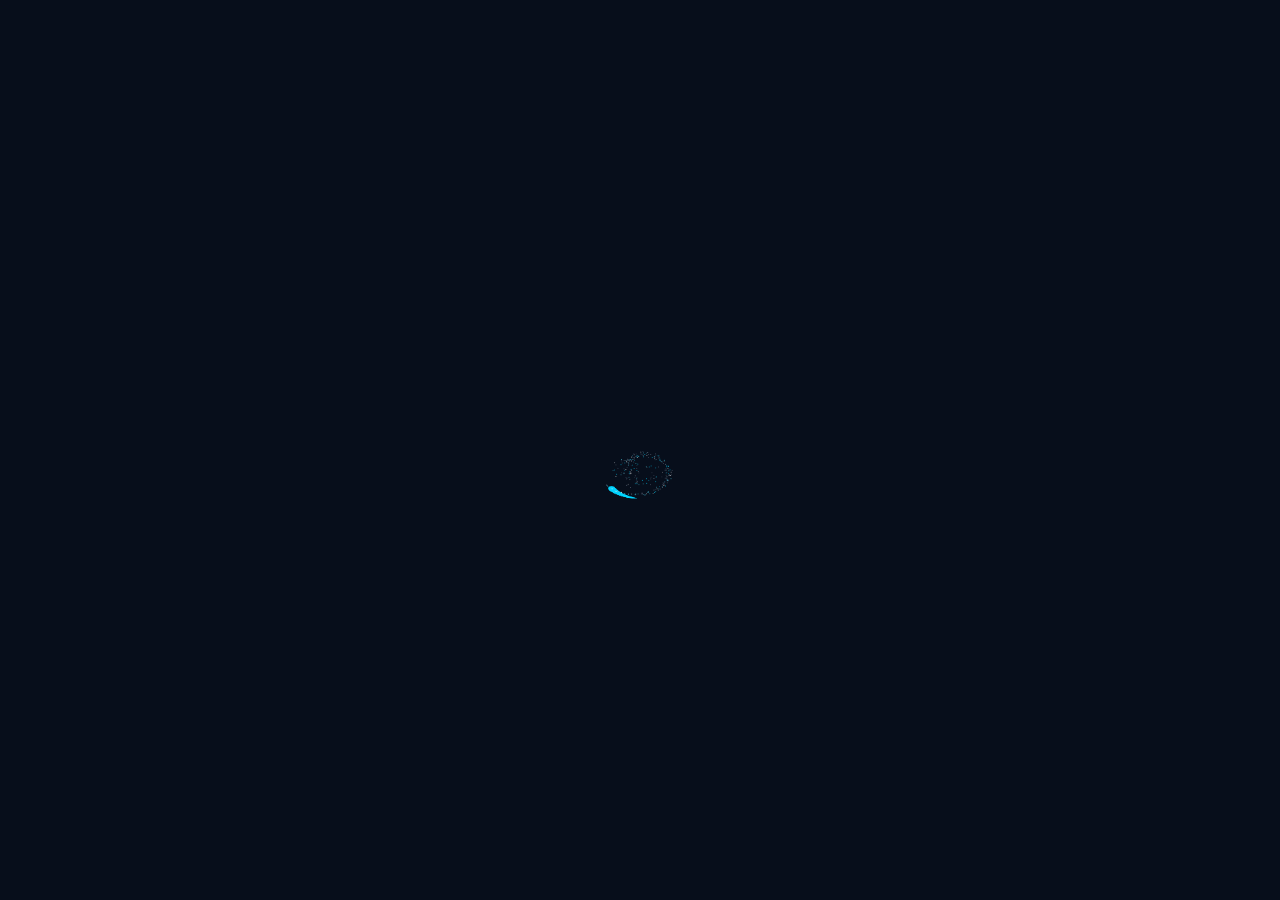
==== templates/login.html @ 9a4ae0c4 "feat:增加登录界面" ====
<!DOCTYPE html>
<html lang="zh-CN">

<head>
    <meta charset="UTF-8" />
    <meta name="viewport" content="width=device-width, initial-scale=1.0" />
    <title>登录 — 交互式数据分析系统</title>

    <link rel="preconnect" href="https://fonts.googleapis.com" />
    <link rel="preconnect" href="https://fonts.gstatic.com" crossorigin />
    <link
        href="https://fonts.googleapis.com/css2?family=Orbitron:wght@400;500;600;700&family=JetBrains+Mono:wght@300;400;500&family=Noto+Sans+SC:wght@300;400;500&display=swap"
        rel="stylesheet" />

    <script src="https://cdnjs.cloudflare.com/ajax/libs/gsap/3.12.5/gsap.min.js"></script>

    <style>
        :root {
            --accent: #00d4ff;
            --accent-glow: rgba(0, 212, 255, 0.28);
            --font-display: 'Orbitron', sans-serif;
            --font-mono: 'JetBrains Mono', 'Consolas', monospace;
            --font-body: 'Noto Sans SC', 'Segoe UI', sans-serif;
            --ease-out: cubic-bezier(0.16, 1, 0.3, 1);
            --ease-spring: cubic-bezier(0.34, 1.56, 0.64, 1);
        }

        *,
        *::before,
        *::after {
            box-sizing: border-box;
            margin: 0;
            padding: 0;
        }

        html,
        body {
            width: 100%;
            height: 100%;
            overflow: hidden;
            background: #000;
            font-family: var(--font-body);
            -webkit-font-smoothing: antialiased;
            -moz-osx-font-smoothing: grayscale;
        }

        /* ============================================================
           Canvas — 全屏螺旋星空
           ============================================================ */
        #star-canvas {
            position: fixed;
            inset: 0;
            z-index: 0;
            display: block;
        }

        /* ============================================================
           英雄区 — 动画结束后即刻浮现
           设计方向：Cyber-luxury / 精炼终端美学
           精确的字重对比 · 克制的辉光 · 紧密的交错时序
           ============================================================ */
        .hero-overlay {
            position: fixed;
            inset: 0;
            z-index: 10;
            display: flex;
            flex-direction: column;
            align-items: center;
            justify-content: center;
            gap: 0;
            pointer-events: none;
            opacity: 0;
            transition: opacity 0.4s ease-out;
        }

        #sparkle-canvas {
            position: fixed;
            inset: 0;
            z-index: 9;
            pointer-events: none;
            display: none;
        }

        /* ---- 标题 ---- */
        .hero-title {
            font-family: var(--font-display);
            font-size: clamp(2.6rem, 5.5vw, 4.8rem);
            font-weight: 600;
            letter-spacing: 0.10em;
            color: #ffffff;
            text-align: center;
            line-height: 1.05;
            text-shadow:
                0 0 50px rgba(0, 212, 255, 0.25),
                0 0 100px rgba(0, 212, 255, 0.10);
            transform: translateY(24px);
            opacity: 0;
            transition:
                transform 0.65s cubic-bezier(0.16, 1, 0.3, 1),
                opacity 0.55s ease-out;
        }

        .hero-title.visible {
            transform: translateY(0);
            opacity: 1;
        }

        /* ---- 分隔装饰线 ---- */
        .hero-divider {
            width: 64px;
            height: 1px;
            background: linear-gradient(90deg,
                    transparent,
                    rgba(0, 212, 255, 0.45),
                    transparent);
            margin: 28px 0 24px;
            transform: scaleX(0);
            opacity: 0;
            transition:
                transform 0.55s cubic-bezier(0.16, 1, 0.3, 1),
                opacity 0.4s ease-out;
        }

        .hero-divider.visible {
            transform: scaleX(1);
            opacity: 1;
        }

        /* ---- 英文副标题 ---- */
        .hero-subtitle {
            font-family: var(--font-mono);
            font-size: 0.68rem;
            font-weight: 400;
            letter-spacing: 0.24em;
            text-transform: uppercase;
            color: rgba(148, 163, 184, 0.45);
            text-align: center;
            transform: translateY(16px);
            opacity: 0;
            transition:
                transform 0.55s cubic-bezier(0.16, 1, 0.3, 1),
                opacity 0.45s ease-out;
        }

        .hero-subtitle.visible {
            transform: translateY(0);
            opacity: 1;
        }

        /* ---- Enter 按钮 ---- */
        .hero-enter-btn {
            pointer-events: auto;
            background: rgba(0, 212, 255, 0.04);
            border: 1px solid rgba(0, 212, 255, 0.25);
            border-radius: 2px;
            cursor: pointer;
            font-family: var(--font-mono);
            font-size: 0.72rem;
            font-weight: 400;
            letter-spacing: 0.22em;
            text-transform: uppercase;
            color: rgba(255, 255, 255, 0.60);
            padding: 10px 48px;
            margin-top: 36px;
            transform: translateY(16px);
            opacity: 0;
            transition:
                transform 0.55s cubic-bezier(0.16, 1, 0.3, 1),
                opacity 0.45s ease-out,
                border-color 0.5s ease,
                color 0.5s ease,
                background 0.5s ease,
                box-shadow 0.5s ease,
                letter-spacing 0.5s ease;
        }

        .hero-enter-btn.visible {
            transform: translateY(0);
            opacity: 1;
        }

        .hero-enter-btn:hover {
            border-color: rgba(0, 212, 255, 0.60);
            background: rgba(0, 212, 255, 0.08);
            color: var(--accent);
            letter-spacing: 0.30em;
            box-shadow:
                0 0 20px rgba(0, 212, 255, 0.15),
                inset 0 0 20px rgba(0, 212, 255, 0.04);
        }

        .hero-enter-btn:active {
            transform: scale(0.96);
            transition: transform 0.12s ease;
        }

        /* ==================================================================
           版本号
           ================================================================== */
        .version-tag {
            position: fixed;
            bottom: 28px;
            right: 36px;
            z-index: 10;
            font-family: var(--font-mono);
            font-size: 0.64rem;
            letter-spacing: 0.06em;
            color: rgba(148, 163, 184, 0.35);
            opacity: 0;
        }

        .version-tag.visible {
            opacity: 0.40;
            transition: opacity 1.0s ease-out;
        }
    </style>
</head>

<body>
    <canvas id="star-canvas"></canvas>
    <canvas id="sparkle-canvas"></canvas>

    <!-- 英雄区：动画结束后浮现 -->
    <div class="hero-overlay" id="hero-overlay">
        <h1 class="hero-title" id="hero-title">数据分析系统</h1>
        <div class="hero-divider" id="hero-divider"></div>
        <p class="hero-subtitle" id="hero-subtitle">Interactive Data Analysis System</p>
        <button class="hero-enter-btn" id="hero-enter-btn" onclick="window.location.href='/app'">
            Enter
        </button>
    </div>

    <!-- 版本号 -->
    <span class="version-tag" id="version-tag">v1.0.0 · WUT Python</span>

    <!-- ================================================================
         Spiral Star Field — 1:1 port from 21st.dev Bleuje animation
         ================================================================ -->
    <script>
        (function () {
            "use strict";

            var canvas = document.getElementById("star-canvas");
            var ctx = canvas.getContext("2d");

            // ============================================================
            //  Vector2D
            // ============================================================
            function Vector2D(x, y) { this.x = x; this.y = y; }
            Vector2D.random = function (min, max) { return min + Math.random() * (max - min); };

            // ============================================================
            //  Vector3D
            // ============================================================
            function Vector3D(x, y, z) { this.x = x; this.y = y; this.z = z; }
            Vector3D.random = function (min, max) { return min + Math.random() * (max - min); };

            // ============================================================
            //  AnimationController (original class ported to constructor fn)
            // ============================================================
            var CHANGE_EVENT_TIME = 0.32;
            var CAMERA_Z = -400;
            var CAMERA_TRAVEL_DIST = 3400;
            var START_DOT_Y_OFFSET = 28;
            var VIEW_ZOOM = 100;
            var NUMBER_OF_STARS = 5000;
            var TRAIL_LENGTH = 80;

            var ctrl = {};       //  controller object
            ctrl.time = 0;
            ctrl.dpr = window.devicePixelRatio || 1;
            ctrl.size = 0;
            ctrl.stars = [];

            // --- Easing ---
            function ease(p, g) {
                if (p < 0.5) return 0.5 * Math.pow(2 * p, g);
                return 1 - 0.5 * Math.pow(2 * (1 - p), g);
            }
            function easeOutElastic(x) {
                var c4 = (2 * Math.PI) / 4.5;
                if (x <= 0) return 0;
                if (x >= 1) return 1;
                return Math.pow(2, -8 * x) * Math.sin((x * 8 - 0.75) * c4) + 1;
            }
            function constrain(v, lo, hi) { return Math.min(Math.max(v, lo), hi); }
            function map(v, s1, e1, s2, e2) { return s2 + (e2 - s2) * ((v - s1) / (e1 - s1)); }
            function lerp(a, b, t) { return a * (1 - t) + b * t; }

            // --- Spiral path ---
            function spiralPath(p) {
                p = constrain(1.2 * p, 0, 1);
                p = ease(p, 1.8);
                var turns = 6;
                var theta = 2 * Math.PI * turns * Math.sqrt(p);
                var r = 170 * Math.sqrt(p);
                return new Vector2D(r * Math.cos(theta), r * Math.sin(theta) + START_DOT_Y_OFFSET);
            }

            // --- Rotate between two 2D points ---
            function rotate(v1, v2, p, orientation) {
                var mx = (v1.x + v2.x) / 2;
                var my = (v1.y + v2.y) / 2;
                var dx = v1.x - mx;
                var dy = v1.y - my;
                var angle = Math.atan2(dy, dx);
                var o = orientation ? -1 : 1;
                var r = Math.sqrt(dx * dx + dy * dy);
                var bounce = Math.sin(p * Math.PI) * 0.05 * (1 - p);
                return new Vector2D(
                    mx + r * (1 + bounce) * Math.cos(angle + o * Math.PI * easeOutElastic(p)),
                    my + r * (1 + bounce) * Math.sin(angle + o * Math.PI * easeOutElastic(p))
                );
            }

            // --- showProjectedDot (3D -> 2D projection with color) ---
            function showProjectedDot(position, sizeFactor, dotColor) {
                var t2 = constrain(map(ctrl.time, CHANGE_EVENT_TIME, 1, 0, 1), 0, 1);
                var newCamZ = CAMERA_Z + ease(Math.pow(t2, 1.2), 1.8) * CAMERA_TRAVEL_DIST;
                if (position.z > newCamZ) {
                    var depth = position.z - newCamZ;
                    var x = VIEW_ZOOM * position.x / depth;
                    var y = VIEW_ZOOM * position.y / depth;
                    var sw = 18000 * sizeFactor / depth;
                    ctx.fillStyle = dotColor || "#00d4ff";
                    ctx.lineWidth = sw;
                    ctx.beginPath();
                    ctx.arc(x, y, 0.5, 0, Math.PI * 2);
                    ctx.fill();
                }
            }

            // --- drawStartDot ---
            function drawStartDot() {
                if (ctrl.time > CHANGE_EVENT_TIME) {
                    var dy = CAMERA_Z * START_DOT_Y_OFFSET / VIEW_ZOOM;
                    var pos = new Vector3D(0, dy, CAMERA_TRAVEL_DIST);
                    showProjectedDot(pos, 3.5, "#00d4ff");
                }
            }

            // --- drawTrail ---
            function drawTrail(t1) {
                for (var i = 0; i < TRAIL_LENGTH; i++) {
                    var f = map(i, 0, TRAIL_LENGTH, 1.1, 0.1);
                    var sw = (3.5 * (1 - t1) + 7.0 * Math.sin(Math.PI * t1)) * f;
                    ctx.fillStyle = "#00d4ff";
                    ctx.lineWidth = sw;

                    var pathTime = t1 - 0.00015 * i;
                    var position = spiralPath(pathTime);
                    var offset = new Vector2D(position.x + 5, position.y + 5);
                    var rotated = rotate(
                        position, offset,
                        Math.sin(ctrl.time * Math.PI * 2) * 0.5 + 0.5,
                        i % 2 === 0
                    );
                    ctx.beginPath();
                    ctx.arc(rotated.x, rotated.y, sw / 2, 0, Math.PI * 2);
                    ctx.fill();
                }
            }

            // ============================================================
            //  Star class — tinted with project cyan/dark theme
            // ============================================================
            function starColor() {
                var r = Math.random();
                if (r < 0.22) return "rgba(0,212,255," + Vector2D.random(0.60, 0.95) + ")";
                if (r < 0.38) return "rgba(86,228,255," + Vector2D.random(0.50, 0.85) + ")";
                if (r < 0.48) return "rgba(255,255,255," + Vector2D.random(0.55, 0.90) + ")";
                return "rgba(148,163,184," + Vector2D.random(0.35, 0.65) + ")";
            }

            function Star() {
                this.angle = Math.random() * Math.PI * 2;
                this.distance = 30 * Math.random() + 15;
                this.rotationDirection = Math.random() > 0.5 ? 1 : -1;
                this.expansionRate = 1.2 + Math.random() * 0.8;
                this.finalScale = 0.7 + Math.random() * 0.6;

                this.dx = this.distance * Math.cos(this.angle);
                this.dy = this.distance * Math.sin(this.angle);

                this.spiralLocation = (1 - Math.pow(1 - Math.random(), 3.0)) / 1.3;
                this.z = Vector2D.random(0.5 * CAMERA_Z, CAMERA_TRAVEL_DIST + CAMERA_Z);
                this.z = lerp(this.z, CAMERA_TRAVEL_DIST / 2, 0.3 * this.spiralLocation);
                this.strokeWeightFactor = Math.pow(Math.random(), 2.0);
                this.color = starColor();
            }

            Star.prototype.render = function (p) {
                var spiralPos = spiralPath(this.spiralLocation);
                var q = p - this.spiralLocation;
                if (q <= 0) return;

                var disp = constrain(4 * q, 0, 1);
                var linearE = disp;
                var elasticE = easeOutElastic(disp);
                var powerE = Math.pow(disp, 2);

                var easing;
                if (disp < 0.3) {
                    easing = lerp(linearE, powerE, disp / 0.3);
                } else if (disp < 0.7) {
                    var tt = (disp - 0.3) / 0.4;
                    easing = lerp(powerE, elasticE, tt);
                } else {
                    easing = elasticE;
                }

                var sx, sy;
                if (disp < 0.3) {
                    sx = lerp(spiralPos.x, spiralPos.x + this.dx * 0.3, easing / 0.3);
                    sy = lerp(spiralPos.y, spiralPos.y + this.dy * 0.3, easing / 0.3);
                } else if (disp < 0.7) {
                    var midP = (disp - 0.3) / 0.4;
                    var curveS = Math.sin(midP * Math.PI) * this.rotationDirection * 1.5;
                    var baseX = spiralPos.x + this.dx * 0.3;
                    var baseY = spiralPos.y + this.dy * 0.3;
                    var tgtX = spiralPos.x + this.dx * 0.7;
                    var tgtY = spiralPos.y + this.dy * 0.7;
                    var perpX = -this.dy * 0.4 * curveS;
                    var perpY = this.dx * 0.4 * curveS;
                    sx = lerp(baseX, tgtX, midP) + perpX * midP;
                    sy = lerp(baseY, tgtY, midP) + perpY * midP;
                } else {
                    var finP = (disp - 0.7) / 0.3;
                    var bX = spiralPos.x + this.dx * 0.7;
                    var bY = spiralPos.y + this.dy * 0.7;
                    var tgtDist = this.distance * this.expansionRate * 1.5;
                    var spiralTurns = 1.2 * this.rotationDirection;
                    var spiralAngle = this.angle + spiralTurns * finP * Math.PI;
                    var tgtX = spiralPos.x + tgtDist * Math.cos(spiralAngle);
                    var tgtY = spiralPos.y + tgtDist * Math.sin(spiralAngle);
                    sx = lerp(bX, tgtX, finP);
                    sy = lerp(bY, tgtY, finP);
                }

                //  2D screen -> 3D space
                var vx = (this.z - CAMERA_Z) * sx / VIEW_ZOOM;
                var vy = (this.z - CAMERA_Z) * sy / VIEW_ZOOM;
                var position = new Vector3D(vx, vy, this.z);

                //  Size animation
                var sizeMul;
                if (disp < 0.6) {
                    sizeMul = 1.0 + disp * 0.2;
                } else {
                    var t = (disp - 0.6) / 0.4;
                    sizeMul = 1.2 * (1.0 - t) + this.finalScale * t;
                }
                var dotSize = 720 * this.strokeWeightFactor * sizeMul;
                showProjectedDot(position, dotSize, this.color);
            };

            // ============================================================
            //  Setup seeded random for deterministic star placement
            // ============================================================
            var _origRandom = Math.random;
            (function () {
                var seed = 1234;
                Math.random = function () {
                    seed = (seed * 9301 + 49297) % 233280;
                    return seed / 233280;
                };
            })();

            //  Create stars with seeded random
            for (var i = 0; i < NUMBER_OF_STARS; i++) {
                ctrl.stars.push(new Star());
            }
            Math.random = _origRandom;

            // ============================================================
            //  Resize
            // ============================================================
            function resize() {
                var w = window.innerWidth;
                var h = window.innerHeight;
                ctrl.size = Math.max(w, h);
                canvas.width = ctrl.size * ctrl.dpr;
                canvas.height = ctrl.size * ctrl.dpr;
                canvas.style.width = w + "px";
                canvas.style.height = h + "px";
                ctx.setTransform(ctrl.dpr, 0, 0, ctrl.dpr, 0, 0);
            }
            resize();
            window.addEventListener("resize", resize);

            // ============================================================
            //  Main render (matches original render() exactly)
            // ============================================================
            function render() {
                ctx.fillStyle = "#070e1b";
                ctx.fillRect(0, 0, ctrl.size, ctrl.size);

                ctx.save();
                ctx.translate(ctrl.size / 2, ctrl.size / 2);

                var t1 = constrain(map(ctrl.time, 0, CHANGE_EVENT_TIME + 0.25, 0, 1), 0, 1);
                var t2 = constrain(map(ctrl.time, CHANGE_EVENT_TIME, 1, 0, 1), 0, 1);

                ctx.rotate(-Math.PI * ease(t2, 2.7));
                drawTrail(t1);

                for (var i = 0; i < ctrl.stars.length; i++) {
                    ctrl.stars[i].render(t1);
                }

                drawStartDot();
                ctx.restore();
            }

            // ============================================================
            //  GSAP timeline
            // ============================================================
            var heroShown = false;
            var tl = gsap.timeline();
            tl.to(ctrl, {
                time: 1,
                duration: 15,
                ease: "none",
                onUpdate: function () {
                    render();
                    if (ctrl.time > 0.75 && !heroShown) {
                        heroShown = true;
                        showHero();
                    }
                },
                onComplete: function () {
                    render();
                }
            });

            // ============================================================
            //  Hero reveal & sparkle overlay
            // ============================================================
            var sparkleCanvas = document.getElementById("sparkle-canvas");
            var sparkleCtx = sparkleCanvas.getContext("2d");
            var sparkles = [];
            var sparkleRunning = false;
            var SPARKLE_COUNT = 200;

            function Sparkle() {
                this.x = Math.random() * (window.innerWidth * 0.7) + window.innerWidth * 0.15;
                this.y = Math.random() * (window.innerHeight * 0.5) + window.innerHeight * 0.2;
                this.r = Math.random() * 2.0 + 0.4;
                this.vx = (Math.random() - 0.5) * 0.6;
                this.vy = -(Math.random() * 0.7 + 0.3);
                this.life = Math.random() * 1.2 + 0.6;
                this.maxLife = this.life;
                this.opacity = 0;
                this.opacityTarget = Math.random() * 0.85 + 0.15;
                this.fadeIn = true;
            }

            Sparkle.prototype.update = function () {
                this.x += this.vx;
                this.y += this.vy;
                this.life -= 0.008;
                if (this.fadeIn) {
                    this.opacity += 0.03;
                    if (this.opacity >= this.opacityTarget) this.fadeIn = false;
                }
                if (this.life < 0.35) {
                    this.opacity -= 0.015;
                }
                if (this.opacity < 0) this.opacity = 0;
            };

            Sparkle.prototype.alive = function () {
                return this.life > 0 && this.opacity > 0.005;
            };

            function initSparkles() {
                for (var i = 0; i < SPARKLE_COUNT; i++) {
                    var s = new Sparkle();
                    s.life = Math.random() * 1.5;
                    sparkles.push(s);
                }
            }

            function resizeSparkleCanvas() {
                sparkleCanvas.width = window.innerWidth * (window.devicePixelRatio || 1);
                sparkleCanvas.height = window.innerHeight * (window.devicePixelRatio || 1);
                sparkleCanvas.style.width = window.innerWidth + "px";
                sparkleCanvas.style.height = window.innerHeight + "px";
                sparkleCtx.setTransform(window.devicePixelRatio || 1, 0, 0, window.devicePixelRatio || 1, 0, 0);
            }

            function renderSparkles() {
                sparkleCtx.clearRect(0, 0, window.innerWidth, window.innerHeight);

                for (var i = 0; i < sparkles.length; i++) {
                    var s = sparkles[i];
                    s.update();
                    if (!s.alive()) {
                        sparkles[i] = new Sparkle();
                        s = sparkles[i];
                    }

                    sparkleCtx.globalAlpha = s.opacity;
                    sparkleCtx.fillStyle = "#00d4ff";
                    sparkleCtx.shadowColor = "rgba(0, 212, 255, 0.50)";
                    sparkleCtx.shadowBlur = 4;
                    sparkleCtx.beginPath();
                    sparkleCtx.arc(s.x, s.y, s.r, 0, Math.PI * 2);
                    sparkleCtx.fill();
                }
                sparkleCtx.shadowBlur = 0;
                sparkleCtx.globalAlpha = 1;

                if (sparkleRunning) {
                    requestAnimationFrame(renderSparkles);
                }
            }

            function showHero() {
                resizeSparkleCanvas();
                initSparkles();
                sparkleCanvas.style.display = "block";
                sparkleRunning = true;
                renderSparkles();

                //  Instant overlay visible — title pops immediately
                var heroOverlay = document.getElementById("hero-overlay");
                heroOverlay.style.opacity = "1";

                //  Staggered reveals: 0ms / 80ms / 160ms / 400ms
                setTimeout(function () {
                    document.getElementById("hero-title").classList.add("visible");
                }, 0);

                setTimeout(function () {
                    document.getElementById("hero-divider").classList.add("visible");
                    document.getElementById("hero-subtitle").classList.add("visible");
                }, 80);

                setTimeout(function () {
                    document.getElementById("hero-enter-btn").classList.add("visible");
                }, 160);

                setTimeout(function () {
                    document.getElementById("version-tag").classList.add("visible");
                }, 400);
            }
        })();
    </script>
</body>

</html>
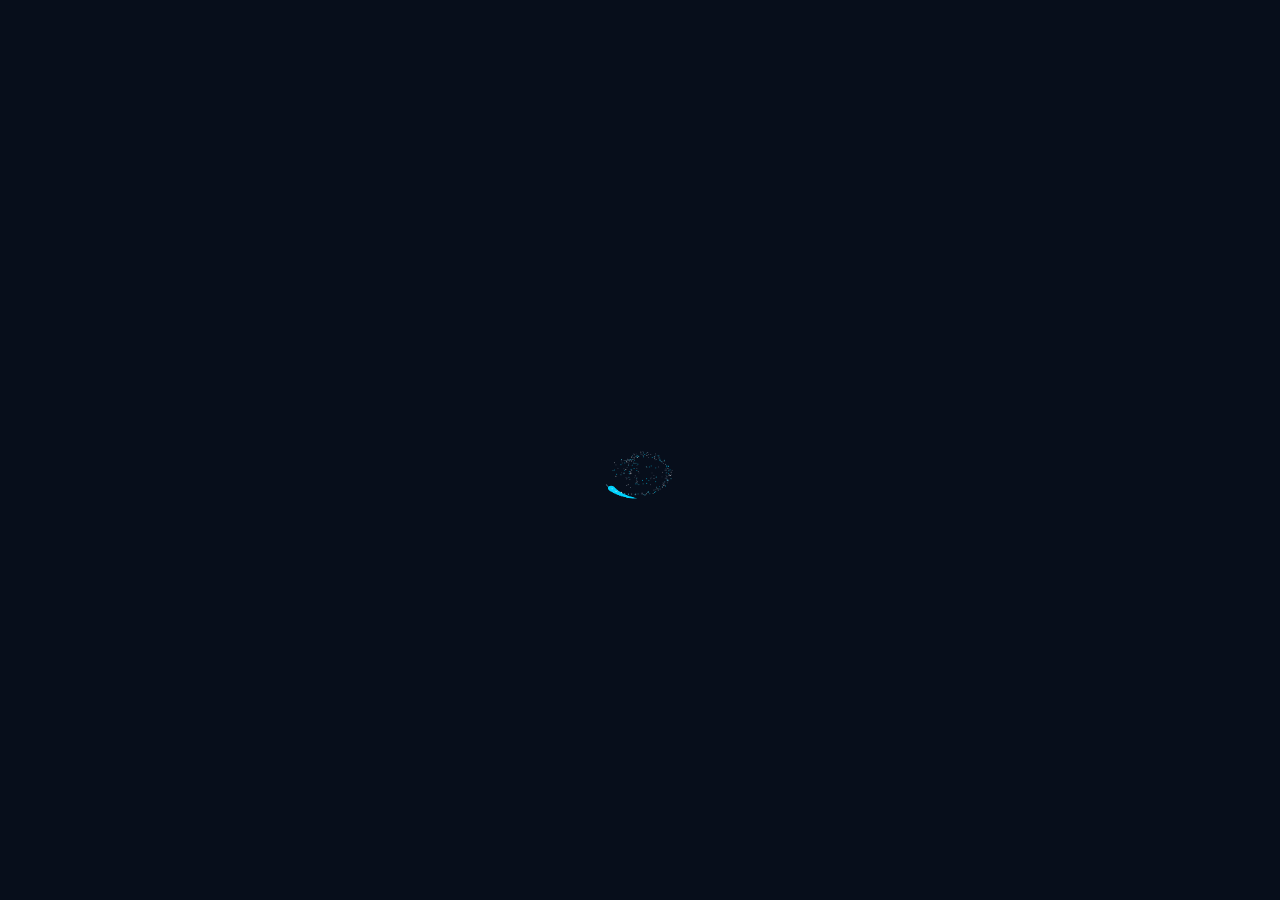
==== commit 0bd8512e: "feat: 前端接入登录/注册页面及登录态检查 login.html 替换 Enter 按钮为登录表单，对接后端认证 API； index.html 侧栏增加用户信息区和登出按钮； app.js 新增" ====
--- a/templates/login.html
+++ b/templates/login.html
@@ -147,9 +147,50 @@
             opacity: 1;
         }
 
-        /* ---- Enter 按钮 ---- */
-        .hero-enter-btn {
+        /* ---- 登录/注册表单 ---- */
+        .auth-form {
             pointer-events: auto;
+            display: flex;
+            flex-direction: column;
+            align-items: center;
+            gap: 12px;
+            margin-top: 36px;
+            transform: translateY(16px);
+            opacity: 0;
+            transition:
+                transform 0.55s cubic-bezier(0.16, 1, 0.3, 1),
+                opacity 0.45s ease-out;
+        }
+
+        .auth-form.visible {
+            transform: translateY(0);
+            opacity: 1;
+        }
+
+        .auth-input {
+            width: 240px;
+            background: rgba(0, 212, 255, 0.04);
+            border: 1px solid rgba(0, 212, 255, 0.20);
+            border-radius: 2px;
+            padding: 10px 14px;
+            font-family: var(--font-body);
+            font-size: 0.82rem;
+            color: rgba(255, 255, 255, 0.75);
+            outline: none;
+            transition: border-color 0.3s ease, background 0.3s ease;
+        }
+
+        .auth-input::placeholder {
+            color: rgba(148, 163, 184, 0.40);
+        }
+
+        .auth-input:focus {
+            border-color: rgba(0, 212, 255, 0.60);
+            background: rgba(0, 212, 255, 0.08);
+        }
+
+        .auth-submit-btn {
+            width: 240px;
             background: rgba(0, 212, 255, 0.04);
             border: 1px solid rgba(0, 212, 255, 0.25);
             border-radius: 2px;
@@ -161,12 +202,7 @@
             text-transform: uppercase;
             color: rgba(255, 255, 255, 0.60);
             padding: 10px 48px;
-            margin-top: 36px;
-            transform: translateY(16px);
-            opacity: 0;
             transition:
-                transform 0.55s cubic-bezier(0.16, 1, 0.3, 1),
-                opacity 0.45s ease-out,
                 border-color 0.5s ease,
                 color 0.5s ease,
                 background 0.5s ease,
@@ -174,12 +210,7 @@
                 letter-spacing 0.5s ease;
         }
 
-        .hero-enter-btn.visible {
-            transform: translateY(0);
-            opacity: 1;
-        }
-
-        .hero-enter-btn:hover {
+        .auth-submit-btn:hover {
             border-color: rgba(0, 212, 255, 0.60);
             background: rgba(0, 212, 255, 0.08);
             color: var(--accent);
@@ -189,9 +220,45 @@
                 inset 0 0 20px rgba(0, 212, 255, 0.04);
         }
 
-        .hero-enter-btn:active {
+        .auth-submit-btn:active {
             transform: scale(0.96);
             transition: transform 0.12s ease;
+        }
+
+        .auth-submit-btn:disabled {
+            opacity: 0.4;
+            cursor: not-allowed;
+        }
+
+        .auth-error {
+            width: 240px;
+            font-family: var(--font-body);
+            font-size: 0.75rem;
+            color: #ff6b6b;
+            text-align: center;
+            min-height: 1.2em;
+            opacity: 0;
+            transition: opacity 0.3s ease;
+        }
+
+        .auth-error.visible {
+            opacity: 1;
+        }
+
+        .auth-toggle {
+            font-family: var(--font-body);
+            font-size: 0.72rem;
+            color: rgba(148, 163, 184, 0.50);
+        }
+
+        .auth-toggle a {
+            color: rgba(0, 212, 255, 0.60);
+            text-decoration: none;
+            transition: color 0.3s ease;
+        }
+
+        .auth-toggle a:hover {
+            color: var(--accent);
         }
 
         /* ==================================================================
@@ -225,9 +292,14 @@
         <h1 class="hero-title" id="hero-title">数据分析系统</h1>
         <div class="hero-divider" id="hero-divider"></div>
         <p class="hero-subtitle" id="hero-subtitle">Interactive Data Analysis System</p>
-        <button class="hero-enter-btn" id="hero-enter-btn" onclick="window.location.href='/app'">
-            Enter
-        </button>
+        <div class="auth-form" id="auth-form">
+            <input type="text" class="auth-input" id="auth-username" placeholder="用户名" autocomplete="username" />
+            <input type="password" class="auth-input" id="auth-password" placeholder="密码" autocomplete="current-password" />
+            <input type="password" class="auth-input" id="auth-confirm" placeholder="确认密码" autocomplete="new-password" style="display:none;" />
+            <div class="auth-error" id="auth-error"></div>
+            <button class="auth-submit-btn" id="auth-submit-btn">登 录</button>
+            <span class="auth-toggle" id="auth-toggle">没有账号？<a href="javascript:void(0)" id="auth-toggle-link">注册</a></span>
+        </div>
     </div>
 
     <!-- 版本号 -->
@@ -638,7 +710,7 @@
                 }, 80);
 
                 setTimeout(function () {
-                    document.getElementById("hero-enter-btn").classList.add("visible");
+                    document.getElementById("auth-form").classList.add("visible");
                 }, 160);
 
                 setTimeout(function () {
@@ -647,6 +719,91 @@
             }
         })();
     </script>
+
+    <!-- ================================================================
+         登录/注册表单逻辑
+         ================================================================ -->
+    <script>
+        (function () {
+            var isLoginMode = true;
+            var usernameInput = document.getElementById("auth-username");
+            var passwordInput = document.getElementById("auth-password");
+            var confirmInput = document.getElementById("auth-confirm");
+            var errorEl = document.getElementById("auth-error");
+            var submitBtn = document.getElementById("auth-submit-btn");
+            var toggleEl = document.getElementById("auth-toggle");
+            var toggleLink = document.getElementById("auth-toggle-link");
+
+            // 切换登录/注册模式
+            toggleLink.addEventListener("click", function toggleMode() {
+                isLoginMode = !isLoginMode;
+                if (isLoginMode) {
+                    confirmInput.style.display = "none";
+                    submitBtn.textContent = "登 录";
+                    toggleEl.firstChild.textContent = "没有账号？";
+                    toggleLink.textContent = "注册";
+                } else {
+                    confirmInput.style.display = "block";
+                    submitBtn.textContent = "注 册";
+                    toggleEl.firstChild.textContent = "已有账号？";
+                    toggleLink.textContent = "登录";
+                }
+                errorEl.classList.remove("visible");
+                errorEl.textContent = "";
+            });
+
+            // 提交表单
+            submitBtn.addEventListener("click", async function () {
+                var username = usernameInput.value.trim();
+                var password = passwordInput.value;
+
+                if (!username) { showError("请输入用户名"); return; }
+                if (!password) { showError("请输入密码"); return; }
+
+                if (!isLoginMode) {
+                    if (password !== confirmInput.value) { showError("两次密码输入不一致"); return; }
+                    if (password.length < 6) { showError("密码长度不能少于 6 个字符"); return; }
+                }
+
+                submitBtn.disabled = true;
+                submitBtn.textContent = isLoginMode ? "登录中..." : "注册中...";
+                errorEl.classList.remove("visible");
+
+                try {
+                    var resp = await fetch(isLoginMode ? "/api/login" : "/api/register", {
+                        method: "POST",
+                        headers: { "Content-Type": "application/json" },
+                        body: JSON.stringify({ username: username, password: password }),
+                    });
+                    var result = await resp.json();
+
+                    if (result.status === "success") {
+                        window.location.href = "/app";
+                    } else {
+                        showError(result.message || "操作失败");
+                    }
+                } catch (_) {
+                    showError("网络错误，请稍后重试");
+                } finally {
+                    submitBtn.disabled = false;
+                    submitBtn.textContent = isLoginMode ? "登 录" : "注 册";
+                }
+            });
+
+            // Enter 键提交
+            passwordInput.addEventListener("keydown", function (e) {
+                if (e.key === "Enter") submitBtn.click();
+            });
+            confirmInput.addEventListener("keydown", function (e) {
+                if (e.key === "Enter") submitBtn.click();
+            });
+
+            function showError(msg) {
+                errorEl.textContent = msg;
+                errorEl.classList.add("visible");
+            }
+        })();
+    </script>
 </body>
 
 </html>
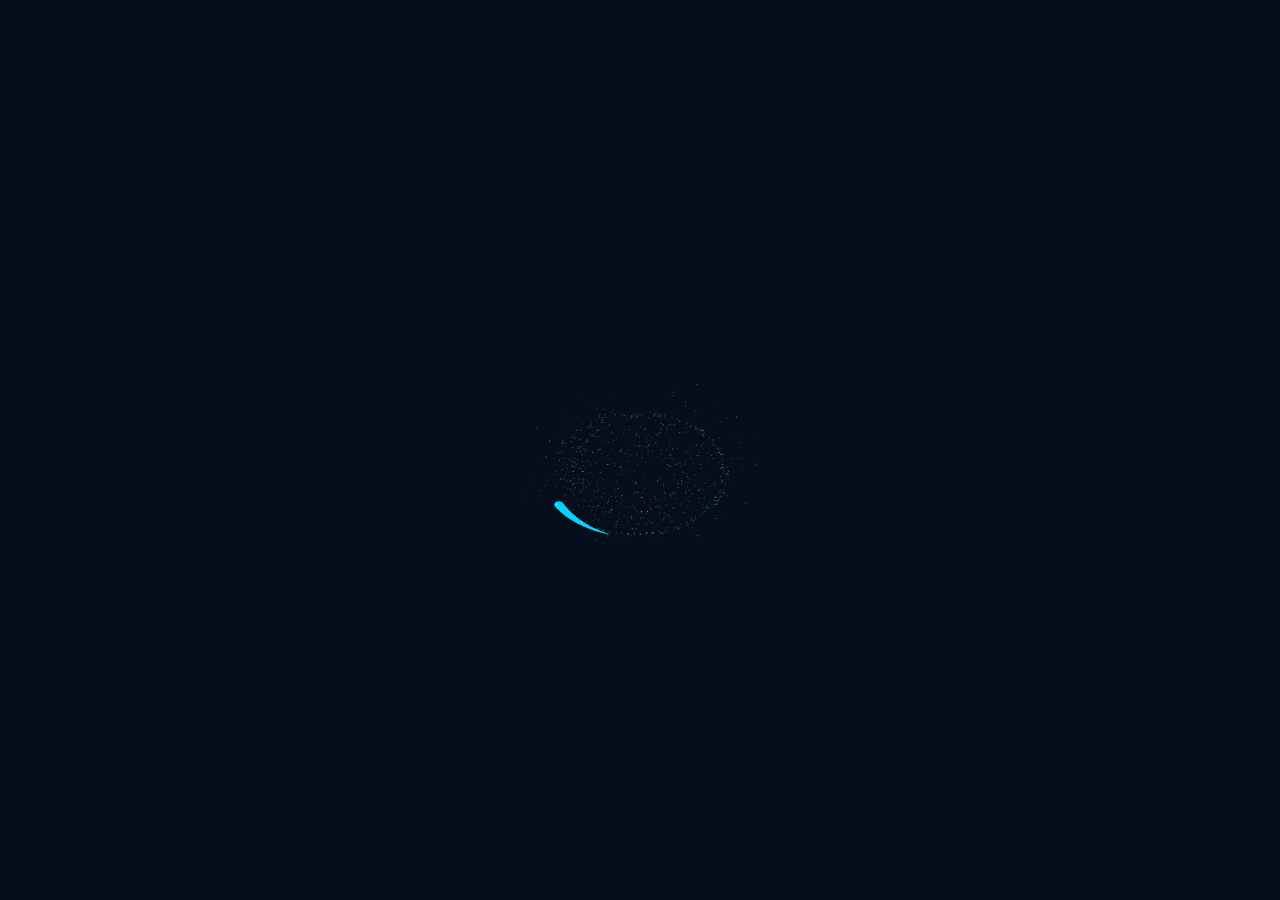
==== commit eafe0166: "feat:修改界面" ====
--- a/templates/login.html
+++ b/templates/login.html
@@ -153,7 +153,7 @@
             display: flex;
             flex-direction: column;
             align-items: center;
-            gap: 12px;
+            gap: 16px;
             margin-top: 36px;
             transform: translateY(16px);
             opacity: 0;
@@ -168,72 +168,94 @@
         }
 
         .auth-input {
-            width: 240px;
-            background: rgba(0, 212, 255, 0.04);
-            border: 1px solid rgba(0, 212, 255, 0.20);
-            border-radius: 2px;
-            padding: 10px 14px;
+            width: 300px;
+            background: rgba(0, 212, 255, 0.05);
+            border: 2px solid rgba(0, 212, 255, 0.35);
+            border-radius: 4px;
+            padding: 13px 16px;
             font-family: var(--font-body);
-            font-size: 0.82rem;
-            color: rgba(255, 255, 255, 0.75);
+            font-size: 0.95rem;
+            font-weight: 400;
+            color: #ffffff;
             outline: none;
-            transition: border-color 0.3s ease, background 0.3s ease;
+            transition:
+                border-color 0.3s ease,
+                background 0.3s ease,
+                box-shadow 0.3s ease;
         }
 
         .auth-input::placeholder {
-            color: rgba(148, 163, 184, 0.40);
+            color: rgba(255, 255, 255, 0.40);
+            font-size: 0.88rem;
+            font-family: var(--font-body);
         }
 
         .auth-input:focus {
-            border-color: rgba(0, 212, 255, 0.60);
-            background: rgba(0, 212, 255, 0.08);
+            border-color: var(--accent);
+            background: rgba(0, 212, 255, 0.10);
+            box-shadow:
+                0 0 24px rgba(0, 212, 255, 0.18),
+                inset 0 0 18px rgba(0, 212, 255, 0.04);
         }
 
         .auth-submit-btn {
-            width: 240px;
-            background: rgba(0, 212, 255, 0.04);
-            border: 1px solid rgba(0, 212, 255, 0.25);
-            border-radius: 2px;
+            width: 300px;
+            background:
+                linear-gradient(180deg,
+                    rgba(0, 212, 255, 0.10) 0%,
+                    rgba(0, 212, 255, 0.04) 100%);
+            border: 2px solid rgba(0, 212, 255, 0.40);
+            border-radius: 4px;
             cursor: pointer;
             font-family: var(--font-mono);
-            font-size: 0.72rem;
-            font-weight: 400;
-            letter-spacing: 0.22em;
+            font-size: 0.80rem;
+            font-weight: 500;
+            letter-spacing: 0.28em;
             text-transform: uppercase;
-            color: rgba(255, 255, 255, 0.60);
-            padding: 10px 48px;
+            color: #ffffff;
+            padding: 13px 48px;
+            box-shadow:
+                0 0 30px rgba(0, 212, 255, 0.06),
+                inset 0 1px 0 rgba(0, 212, 255, 0.08);
             transition:
-                border-color 0.5s ease,
-                color 0.5s ease,
-                background 0.5s ease,
-                box-shadow 0.5s ease,
-                letter-spacing 0.5s ease;
+                border-color 0.35s ease,
+                color 0.35s ease,
+                background 0.35s ease,
+                box-shadow 0.35s ease,
+                letter-spacing 0.35s ease,
+                transform 0.25s cubic-bezier(0.34, 1.56, 0.64, 1);
         }
 
         .auth-submit-btn:hover {
-            border-color: rgba(0, 212, 255, 0.60);
-            background: rgba(0, 212, 255, 0.08);
-            color: var(--accent);
-            letter-spacing: 0.30em;
+            border-color: var(--accent);
+            background:
+                linear-gradient(180deg,
+                    rgba(0, 212, 255, 0.18) 0%,
+                    rgba(0, 212, 255, 0.08) 100%);
+            color: #ffffff;
+            letter-spacing: 0.36em;
             box-shadow:
-                0 0 20px rgba(0, 212, 255, 0.15),
-                inset 0 0 20px rgba(0, 212, 255, 0.04);
+                0 0 48px rgba(0, 212, 255, 0.22),
+                0 0 80px rgba(0, 212, 255, 0.08),
+                inset 0 1px 0 rgba(0, 212, 255, 0.15);
+            transform: translateY(-2px);
         }
 
         .auth-submit-btn:active {
-            transform: scale(0.96);
-            transition: transform 0.12s ease;
+            transform: scale(0.96) translateY(0);
+            transition: transform 0.10s ease;
         }
 
         .auth-submit-btn:disabled {
-            opacity: 0.4;
+            opacity: 0.35;
             cursor: not-allowed;
+            box-shadow: none;
         }
 
         .auth-error {
-            width: 240px;
+            width: 300px;
             font-family: var(--font-body);
-            font-size: 0.75rem;
+            font-size: 0.80rem;
             color: #ff6b6b;
             text-align: center;
             min-height: 1.2em;
@@ -247,18 +269,27 @@
 
         .auth-toggle {
             font-family: var(--font-body);
-            font-size: 0.72rem;
-            color: rgba(148, 163, 184, 0.50);
+            font-size: 0.82rem;
+            font-weight: 400;
+            color: rgba(255, 255, 255, 0.80);
+            letter-spacing: 0.02em;
+            margin-top: 4px;
         }
 
         .auth-toggle a {
-            color: rgba(0, 212, 255, 0.60);
+            color: var(--accent);
+            font-weight: 500;
             text-decoration: none;
-            transition: color 0.3s ease;
+            border-bottom: 1px solid rgba(0, 212, 255, 0.30);
+            padding-bottom: 1px;
+            transition:
+                color 0.3s ease,
+                border-color 0.3s ease;
         }
 
         .auth-toggle a:hover {
-            color: var(--accent);
+            color: #ffffff;
+            border-color: #ffffff;
         }
 
         /* ==================================================================
@@ -294,11 +325,14 @@
         <p class="hero-subtitle" id="hero-subtitle">Interactive Data Analysis System</p>
         <div class="auth-form" id="auth-form">
             <input type="text" class="auth-input" id="auth-username" placeholder="用户名" autocomplete="username" />
-            <input type="password" class="auth-input" id="auth-password" placeholder="密码" autocomplete="current-password" />
-            <input type="password" class="auth-input" id="auth-confirm" placeholder="确认密码" autocomplete="new-password" style="display:none;" />
+            <input type="password" class="auth-input" id="auth-password" placeholder="密码"
+                autocomplete="current-password" />
+            <input type="password" class="auth-input" id="auth-confirm" placeholder="确认密码" autocomplete="new-password"
+                style="display:none;" />
             <div class="auth-error" id="auth-error"></div>
             <button class="auth-submit-btn" id="auth-submit-btn">登 录</button>
-            <span class="auth-toggle" id="auth-toggle">没有账号？<a href="javascript:void(0)" id="auth-toggle-link">注册</a></span>
+            <span class="auth-toggle" id="auth-toggle">没有账号？<a href="javascript:void(0)"
+                    id="auth-toggle-link">注册</a></span>
         </div>
     </div>
 
@@ -585,25 +619,32 @@
             }
 
             // ============================================================
-            //  GSAP timeline
+            //  GSAP timeline — skip if coming from register
             // ============================================================
             var heroShown = false;
-            var tl = gsap.timeline();
-            tl.to(ctrl, {
-                time: 1,
-                duration: 15,
-                ease: "none",
-                onUpdate: function () {
-                    render();
-                    if (ctrl.time > 0.75 && !heroShown) {
-                        heroShown = true;
-                        showHero();
+            var skipAnimation = (new URLSearchParams(window.location.search)).get("registered") === "1";
+            if (skipAnimation) {
+                // 跳过螺旋动画，直接显示登录表单
+                heroShown = true;
+                showHero();
+            } else {
+                var tl = gsap.timeline();
+                tl.to(ctrl, {
+                    time: 1,
+                    duration: 6,
+                    ease: "none",
+                    onUpdate: function () {
+                        render();
+                        if (ctrl.time > 0.35 && !heroShown) {
+                            heroShown = true;
+                            showHero();
+                        }
+                    },
+                    onComplete: function () {
+                        render();
                     }
-                },
-                onComplete: function () {
-                    render();
-                }
-            });
+                });
+            }
 
             // ============================================================
             //  Hero reveal & sparkle overlay
@@ -778,7 +819,11 @@
                     var result = await resp.json();
 
                     if (result.status === "success") {
-                        window.location.href = "/app";
+                        if (isLoginMode) {
+                            window.location.href = "/app";
+                        } else {
+                            window.location.href = "/?registered=1";
+                        }
                     } else {
                         showError(result.message || "操作失败");
                     }
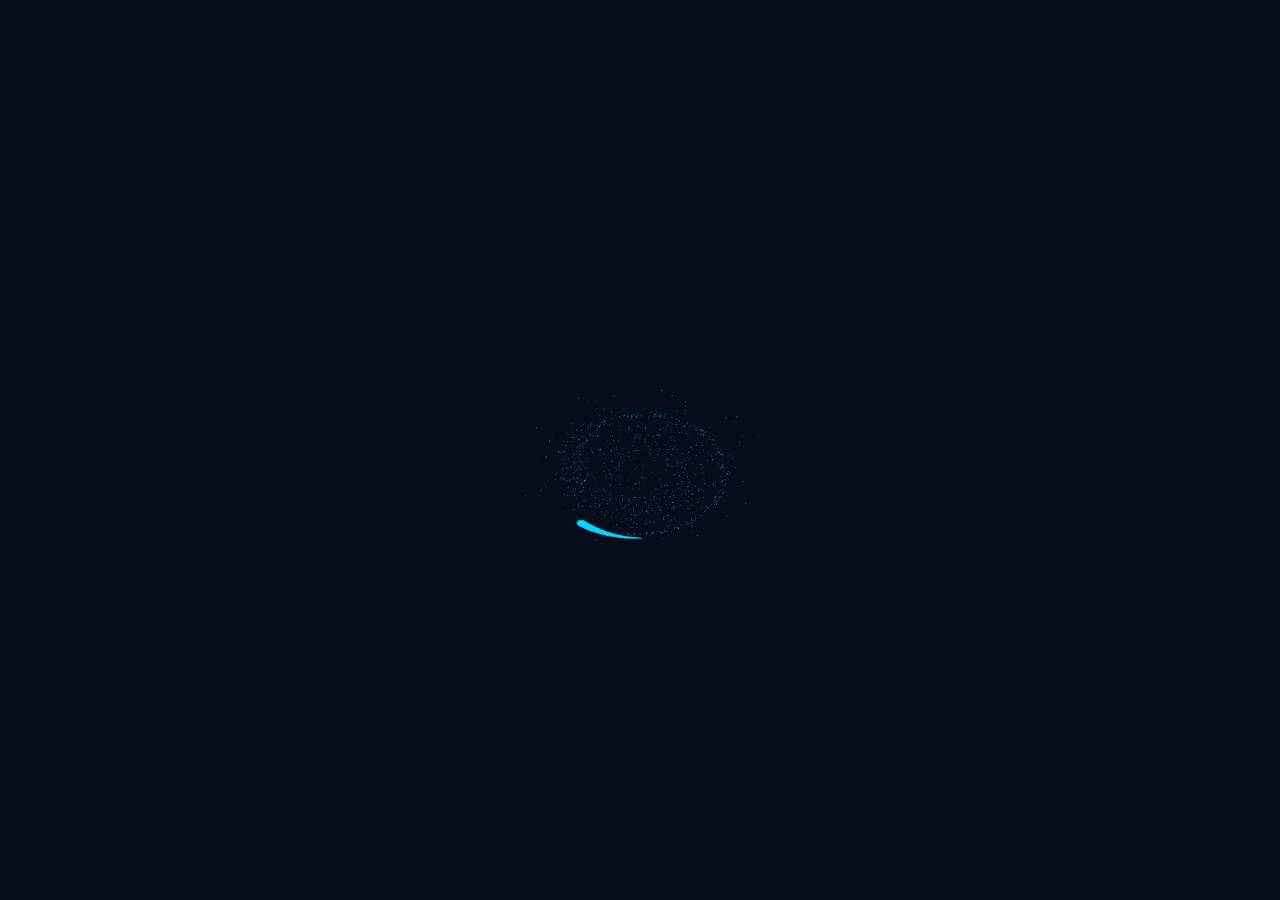
==== commit 587e60ae: "fix: 注册成功跳转页面卡顿问题 将 sparkle 变量声明移至 GSAP 逻辑之前，避免 showHero() 被同步调用时 sparkleCanvas 尚未赋值的错误；添加 render() " ====
--- a/templates/login.html
+++ b/templates/login.html
@@ -311,6 +311,35 @@
             opacity: 0.40;
             transition: opacity 1.0s ease-out;
         }
+
+        /* ==================================================================
+           注册成功提示
+           ================================================================== */
+        .toast {
+            position: fixed;
+            top: 24px;
+            left: 50%;
+            transform: translateX(-50%) translateY(-80px);
+            z-index: 20;
+            font-family: var(--font-body);
+            font-size: 0.88rem;
+            font-weight: 500;
+            color: #ffffff;
+            background: rgba(0, 200, 83, 0.15);
+            border: 1px solid rgba(0, 200, 83, 0.35);
+            border-radius: 6px;
+            padding: 10px 28px;
+            backdrop-filter: blur(8px);
+            pointer-events: none;
+            opacity: 0;
+            transition: transform 0.45s cubic-bezier(0.16, 1, 0.3, 1),
+                        opacity 0.40s ease-out;
+        }
+
+        .toast.visible {
+            opacity: 1;
+            transform: translateX(-50%) translateY(0);
+        }
     </style>
 </head>
 
@@ -338,6 +367,9 @@
 
     <!-- 版本号 -->
     <span class="version-tag" id="version-tag">v1.0.0 · WUT Python</span>
+
+    <!-- 注册成功提示 -->
+    <div class="toast" id="register-toast">注册成功，请登录</div>
 
     <!-- ================================================================
          Spiral Star Field — 1:1 port from 21st.dev Bleuje animation
@@ -619,14 +651,134 @@
             }
 
             // ============================================================
+            //  Hero reveal & sparkle overlay
+            // ============================================================
+            var sparkleCanvas = document.getElementById("sparkle-canvas");
+            var sparkleCtx = sparkleCanvas.getContext("2d");
+            var sparkles = [];
+            var sparkleRunning = false;
+            var SPARKLE_COUNT = 200;
+
+            function Sparkle() {
+                this.x = Math.random() * (window.innerWidth * 0.7) + window.innerWidth * 0.15;
+                this.y = Math.random() * (window.innerHeight * 0.5) + window.innerHeight * 0.2;
+                this.r = Math.random() * 2.0 + 0.4;
+                this.vx = (Math.random() - 0.5) * 0.6;
+                this.vy = -(Math.random() * 0.7 + 0.3);
+                this.life = Math.random() * 1.2 + 0.6;
+                this.maxLife = this.life;
+                this.opacity = 0;
+                this.opacityTarget = Math.random() * 0.85 + 0.15;
+                this.fadeIn = true;
+            }
+
+            Sparkle.prototype.update = function () {
+                this.x += this.vx;
+                this.y += this.vy;
+                this.life -= 0.008;
+                if (this.fadeIn) {
+                    this.opacity += 0.03;
+                    if (this.opacity >= this.opacityTarget) this.fadeIn = false;
+                }
+                if (this.life < 0.35) {
+                    this.opacity -= 0.015;
+                }
+                if (this.opacity < 0) this.opacity = 0;
+            };
+
+            Sparkle.prototype.alive = function () {
+                return this.life > 0 && this.opacity > 0.005;
+            };
+
+            function initSparkles() {
+                for (var i = 0; i < SPARKLE_COUNT; i++) {
+                    var s = new Sparkle();
+                    s.life = Math.random() * 1.5;
+                    sparkles.push(s);
+                }
+            }
+
+            function resizeSparkleCanvas() {
+                sparkleCanvas.width = window.innerWidth * (window.devicePixelRatio || 1);
+                sparkleCanvas.height = window.innerHeight * (window.devicePixelRatio || 1);
+                sparkleCanvas.style.width = window.innerWidth + "px";
+                sparkleCanvas.style.height = window.innerHeight + "px";
+                sparkleCtx.setTransform(window.devicePixelRatio || 1, 0, 0, window.devicePixelRatio || 1, 0, 0);
+            }
+
+            function renderSparkles() {
+                sparkleCtx.clearRect(0, 0, window.innerWidth, window.innerHeight);
+
+                for (var i = 0; i < sparkles.length; i++) {
+                    var s = sparkles[i];
+                    s.update();
+                    if (!s.alive()) {
+                        sparkles[i] = new Sparkle();
+                        s = sparkles[i];
+                    }
+
+                    sparkleCtx.globalAlpha = s.opacity;
+                    sparkleCtx.fillStyle = "#00d4ff";
+                    sparkleCtx.shadowColor = "rgba(0, 212, 255, 0.50)";
+                    sparkleCtx.shadowBlur = 4;
+                    sparkleCtx.beginPath();
+                    sparkleCtx.arc(s.x, s.y, s.r, 0, Math.PI * 2);
+                    sparkleCtx.fill();
+                }
+                sparkleCtx.shadowBlur = 0;
+                sparkleCtx.globalAlpha = 1;
+
+                if (sparkleRunning) {
+                    requestAnimationFrame(renderSparkles);
+                }
+            }
+
+            function showHero() {
+                resizeSparkleCanvas();
+                initSparkles();
+                sparkleCanvas.style.display = "block";
+                sparkleRunning = true;
+                renderSparkles();
+
+                //  Instant overlay visible — title pops immediately
+                var heroOverlay = document.getElementById("hero-overlay");
+                heroOverlay.style.opacity = "1";
+
+                //  Staggered reveals: 0ms / 80ms / 160ms / 400ms
+                setTimeout(function () {
+                    document.getElementById("hero-title").classList.add("visible");
+                }, 0);
+
+                setTimeout(function () {
+                    document.getElementById("hero-divider").classList.add("visible");
+                    document.getElementById("hero-subtitle").classList.add("visible");
+                }, 80);
+
+                setTimeout(function () {
+                    document.getElementById("auth-form").classList.add("visible");
+                }, 160);
+
+                setTimeout(function () {
+                    document.getElementById("version-tag").classList.add("visible");
+                }, 400);
+            }
+
+            // ============================================================
             //  GSAP timeline — skip if coming from register
             // ============================================================
             var heroShown = false;
             var skipAnimation = (new URLSearchParams(window.location.search)).get("registered") === "1";
             if (skipAnimation) {
                 // 跳过螺旋动画，直接显示登录表单
+                render();
                 heroShown = true;
                 showHero();
+                // 显示注册成功提示，4 秒后自动消失
+                var toast = document.getElementById("register-toast");
+                if (toast) {
+                    toast.classList.add("visible");
+                    setTimeout(function () { toast.classList.remove("visible"); }, 4000);
+                }
             } else {
                 var tl = gsap.timeline();
                 tl.to(ctrl, {
@@ -645,119 +797,6 @@
                     }
                 });
             }
-
-            // ============================================================
-            //  Hero reveal & sparkle overlay
-            // ============================================================
-            var sparkleCanvas = document.getElementById("sparkle-canvas");
-            var sparkleCtx = sparkleCanvas.getContext("2d");
-            var sparkles = [];
-            var sparkleRunning = false;
-            var SPARKLE_COUNT = 200;
-
-            function Sparkle() {
-                this.x = Math.random() * (window.innerWidth * 0.7) + window.innerWidth * 0.15;
-                this.y = Math.random() * (window.innerHeight * 0.5) + window.innerHeight * 0.2;
-                this.r = Math.random() * 2.0 + 0.4;
-                this.vx = (Math.random() - 0.5) * 0.6;
-                this.vy = -(Math.random() * 0.7 + 0.3);
-                this.life = Math.random() * 1.2 + 0.6;
-                this.maxLife = this.life;
-                this.opacity = 0;
-                this.opacityTarget = Math.random() * 0.85 + 0.15;
-                this.fadeIn = true;
-            }
-
-            Sparkle.prototype.update = function () {
-                this.x += this.vx;
-                this.y += this.vy;
-                this.life -= 0.008;
-                if (this.fadeIn) {
-                    this.opacity += 0.03;
-                    if (this.opacity >= this.opacityTarget) this.fadeIn = false;
-                }
-                if (this.life < 0.35) {
-                    this.opacity -= 0.015;
-                }
-                if (this.opacity < 0) this.opacity = 0;
-            };
-
-            Sparkle.prototype.alive = function () {
-                return this.life > 0 && this.opacity > 0.005;
-            };
-
-            function initSparkles() {
-                for (var i = 0; i < SPARKLE_COUNT; i++) {
-                    var s = new Sparkle();
-                    s.life = Math.random() * 1.5;
-                    sparkles.push(s);
-                }
-            }
-
-            function resizeSparkleCanvas() {
-                sparkleCanvas.width = window.innerWidth * (window.devicePixelRatio || 1);
-                sparkleCanvas.height = window.innerHeight * (window.devicePixelRatio || 1);
-                sparkleCanvas.style.width = window.innerWidth + "px";
-                sparkleCanvas.style.height = window.innerHeight + "px";
-                sparkleCtx.setTransform(window.devicePixelRatio || 1, 0, 0, window.devicePixelRatio || 1, 0, 0);
-            }
-
-            function renderSparkles() {
-                sparkleCtx.clearRect(0, 0, window.innerWidth, window.innerHeight);
-
-                for (var i = 0; i < sparkles.length; i++) {
-                    var s = sparkles[i];
-                    s.update();
-                    if (!s.alive()) {
-                        sparkles[i] = new Sparkle();
-                        s = sparkles[i];
-                    }
-
-                    sparkleCtx.globalAlpha = s.opacity;
-                    sparkleCtx.fillStyle = "#00d4ff";
-                    sparkleCtx.shadowColor = "rgba(0, 212, 255, 0.50)";
-                    sparkleCtx.shadowBlur = 4;
-                    sparkleCtx.beginPath();
-                    sparkleCtx.arc(s.x, s.y, s.r, 0, Math.PI * 2);
-                    sparkleCtx.fill();
-                }
-                sparkleCtx.shadowBlur = 0;
-                sparkleCtx.globalAlpha = 1;
-
-                if (sparkleRunning) {
-                    requestAnimationFrame(renderSparkles);
-                }
-            }
-
-            function showHero() {
-                resizeSparkleCanvas();
-                initSparkles();
-                sparkleCanvas.style.display = "block";
-                sparkleRunning = true;
-                renderSparkles();
-
-                //  Instant overlay visible — title pops immediately
-                var heroOverlay = document.getElementById("hero-overlay");
-                heroOverlay.style.opacity = "1";
-
-                //  Staggered reveals: 0ms / 80ms / 160ms / 400ms
-                setTimeout(function () {
-                    document.getElementById("hero-title").classList.add("visible");
-                }, 0);
-
-                setTimeout(function () {
-                    document.getElementById("hero-divider").classList.add("visible");
-                    document.getElementById("hero-subtitle").classList.add("visible");
-                }, 80);
-
-                setTimeout(function () {
-                    document.getElementById("auth-form").classList.add("visible");
-                }, 160);
-
-                setTimeout(function () {
-                    document.getElementById("version-tag").classList.add("visible");
-                }, 400);
-            }
         })();
     </script>
 
